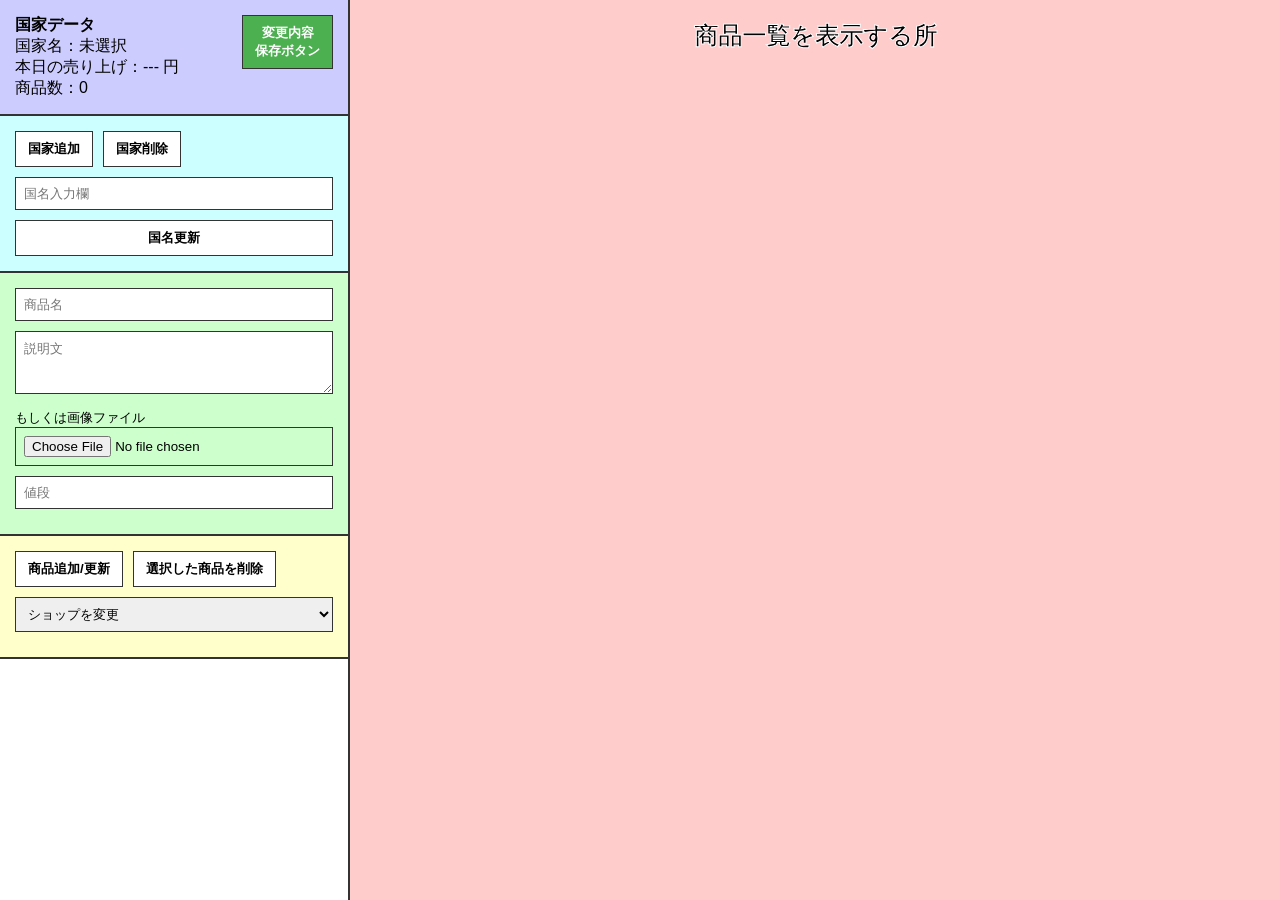
==== Admin.html @ f972bc2b "Create Admin.html" ====
<!DOCTYPE html>
<html lang="ja">
<head>
    <meta charset="UTF-8">
    <title>管理サイト</title>
    <style>
        * { box-sizing: border-box; margin: 0; padding: 0; }
        body { font-family: sans-serif; display: flex; height: 100vh; overflow: hidden; }
        
        /* 左側：操作パネル */
        #control-panel { width: 350px; display: flex; flex-direction: column; border-right: 2px solid #333; overflow-y: auto; }
        .panel-section { padding: 15px; border-bottom: 2px solid #333; }
        
        /* 配色再現 */
        .color-purple { background-color: #ccccff; }
        .color-cyan { background-color: #ccffff; }
        .color-green { background-color: #ccffcc; }
        .color-yellow { background-color: #ffffcc; }
        
        h3 { margin-bottom: 10px; font-size: 1rem; }
        .input-group { margin-bottom: 10px; }
        .input-group input, .input-group textarea, .input-group select { width: 100%; padding: 8px; border: 1px solid #333; }
        .btn { padding: 8px 12px; background: #fff; border: 1px solid #333; cursor: pointer; font-weight: bold; }
        .btn:hover { background: #eee; }
        .btn-save { background-color: #4CAF50; color: white; float: right; }
        
        /* 右側：プレビュー領域 */
        #preview-area { flex-grow: 1; background-color: #ffcccc; padding: 20px; overflow-y: auto; }
        .preview-title { text-align: center; font-size: 1.5rem; font-weight: bold; margin-bottom: 20px; -webkit-text-stroke: 1px white; }
        
        #preview-grid { display: grid; grid-template-columns: repeat(auto-fill, minmax(200px, 1fr)); gap: 20px; }
        .item-card { background-color: #fff; border: 1px solid #333; display: flex; flex-direction: column; height: 250px; position: relative; }
        .item-name { text-align: center; padding: 10px; border-bottom: 1px solid #333; font-weight: bold; }
        .item-content { flex-grow: 1; padding: 10px; text-align: center; display: flex; align-items: center; justify-content: center; font-size: 0.9rem; overflow: hidden; }
        .item-content img { max-width: 100%; max-height: 100px; object-fit: contain; }
        .item-price { width: 100%; padding: 15px; background-color: #f9f9f9; border-top: 1px solid #333; text-align: center; font-weight: bold; }
        
        /* 選択状態 */
        .selected-card { border: 3px solid red; }
    </style>
</head>
<body>

    <div id="control-panel">
        <div class="panel-section color-purple">
            <button class="btn btn-save" onclick="saveDataToGitHub()">変更内容<br>保存ボタン</button>
            <p><strong>国家データ</strong></p>
            <p>国家名：<span id="info-country-name">未選択</span></p>
            <p>本日の売り上げ：<span id="info-sales">---</span> 円</p>
            <p>商品数：<span id="info-item-count">0</span></p>
        </div>

        <div class="panel-section color-cyan">
            <div style="display: flex; gap: 10px; margin-bottom: 10px;">
                <button class="btn" onclick="addCountry()">国家追加</button>
                <button class="btn" onclick="deleteCountry()">国家削除</button>
            </div>
            <div class="input-group">
                <input type="text" id="input-country-name" placeholder="国名入力欄">
            </div>
            <button class="btn" onclick="updateCountryName()" style="width: 100%;">国名更新</button>
        </div>

        <div class="panel-section color-green">
            <div class="input-group">
                <input type="text" id="input-item-name" placeholder="商品名">
            </div>
            <div class="input-group">
                <textarea id="input-item-desc" placeholder="説明文" rows="3"></textarea>
            </div>
            <div class="input-group">
                <label style="font-size: 0.8rem;">もしくは画像ファイル</label>
                <input type="file" id="input-item-image" accept="image/*">
            </div>
            <div class="input-group">
                <input type="number" id="input-item-price" placeholder="値段">
            </div>
        </div>

        <div class="panel-section color-yellow">
            <div style="display: flex; gap: 10px; margin-bottom: 10px;">
                <button class="btn" onclick="saveItem()">商品追加/更新</button>
                <button class="btn" onclick="deleteItem()">選択した商品を削除</button>
            </div>
            <div class="input-group">
                <select id="shop-selector" onchange="changeShop()">
                    <option value="">ショップを変更</option>
                </select>
            </div>
        </div>
    </div>

    <div id="preview-area">
        <div class="preview-title">商品一覧を表示する所</div>
        <div id="preview-grid"></div>
    </div>

    <script>
        // =========================================================
        // 【▼ 要変更 ▼】 GitHubリポジトリの情報を入力してください
        // =========================================================
        const GITHUB_TOKEN = "ここにGitHubのPersonal Access Tokenを貼り付け";
        const REPO_OWNER = "あなたのGitHubユーザー名";
        const REPO_NAME = "リポジトリ名";
        const DATA_FILE_PATH = "data.json";
        // =========================================================

        let adminData = { countries: [], items: [] };
        let currentShopId = null;
        let selectedItemId = null;
        let dataFileSha = null; // GitHub上書き更新に必要

        // 初期読み込み
        window.onload = async () => {
            if (GITHUB_TOKEN === "ここにGitHubのPersonal Access Tokenを貼り付け") {
                alert("コード内の GitHub Token 等の情報を設定してください。");
                return;
            }
            await fetchGitHubData();
            updateShopSelector();
            if (adminData.countries.length > 0) {
                document.getElementById('shop-selector').value = adminData.countries[0].id;
                changeShop();
            }
        };

        // GitHubから data.json を取得
        async function fetchGitHubData() {
            try {
                const res = await fetch(`https://api.github.com/repos/${REPO_OWNER}/${REPO_NAME}/contents/${DATA_FILE_PATH}`, {
                    headers: { 'Authorization': `token ${GITHUB_TOKEN}` }
                });
                if (res.status === 404) {
                    adminData = { countries: [], items: [] }; // 新規作成
                    return;
                }
                const json = await res.json();
                dataFileSha = json.sha; // 更新用にSHAを保持
                const decoded = decodeURIComponent(escape(atob(json.content)));
                adminData = JSON.parse(decoded);
            } catch (e) {
                console.error("データ取得エラー", e);
            }
        }

        // GitHubへ data.json を保存
        async function saveDataToGitHub() {
            try {
                const contentStr = JSON.stringify(adminData, null, 2);
                const encoded = btoa(unescape(encodeURIComponent(contentStr)));
                const body = {
                    message: "Update data.json via Admin",
                    content: encoded,
                    sha: dataFileSha
                };
                
                const res = await fetch(`https://api.github.com/repos/${REPO_OWNER}/${REPO_NAME}/contents/${DATA_FILE_PATH}`, {
                    method: 'PUT',
                    headers: {
                        'Authorization': `token ${GITHUB_TOKEN}`,
                        'Content-Type': 'application/json'
                    },
                    body: JSON.stringify(body)
                });
                
                const resJson = await res.json();
                dataFileSha = resJson.content.sha;
                alert("保存が完了しました！");
            } catch (e) {
                alert("保存に失敗しました。");
                console.error(e);
            }
        }

        // 画像をGitHubにアップロードしてURLを返す
        async function uploadImageToGitHub(file) {
            return new Promise((resolve, reject) => {
                const reader = new FileReader();
                reader.onload = async (e) => {
                    const base64Data = e.target.result.split(',')[1];
                    const fileName = `img_${Date.now()}.png`;
                    const path = `image/${fileName}`;
                    
                    try {
                        await fetch(`https://api.github.com/repos/${REPO_OWNER}/${REPO_NAME}/contents/${path}`, {
                            method: 'PUT',
                            headers: { 'Authorization': `token ${GITHUB_TOKEN}`, 'Content-Type': 'application/json' },
                            body: JSON.stringify({ message: "Upload image", content: base64Data })
                        });
                        resolve(path); // View.htmlから読み込める相対パス
                    } catch (err) {
                        reject(err);
                    }
                };
                reader.readAsDataURL(file);
            });
        }

        // UI更新処理
        function updateShopSelector() {
            const selector = document.getElementById('shop-selector');
            selector.innerHTML = '<option value="">ショップを変更</option>';
            adminData.countries.forEach(c => {
                const opt = document.createElement('option');
                opt.value = c.id;
                opt.textContent = c.name;
                selector.appendChild(opt);
            });
        }

        function changeShop() {
            currentShopId = document.getElementById('shop-selector').value;
            const country = adminData.countries.find(c => c.id === currentShopId);
            if (country) {
                document.getElementById('info-country-name').textContent = country.name;
                document.getElementById('input-country-name').value = country.name;
            }
            selectedItemId = null; // ショップ変更時は選択解除
            clearItemInputs();
            renderPreview();
        }

        function renderPreview() {
            const grid = document.getElementById('preview-grid');
            grid.innerHTML = '';
            let itemCount = 0;

            if (currentShopId) {
                const items = adminData.items.filter(i => i.countryId === currentShopId);
                itemCount = items.length;
                items.forEach(item => {
                    const card = document.createElement('div');
                    card.className = `item-card ${item.id === selectedItemId ? 'selected-card' : ''}`;
                    card.onclick = () => selectItem(item);
                    
                    const content = item.image ? `<img src="${item.image}" alt="">` : `<p>${item.description}</p>`;
                    card.innerHTML = `
                        <div class="item-name">${item.name}</div>
                        <div class="item-content">${content}</div>
                        <div class="item-price">${item.price} 円</div>
                    `;
                    grid.appendChild(card);
                });
            }
            document.getElementById('info-item-count').textContent = itemCount;
        }

        // 国家操作
        function addCountry() {
            const newId = `country_${Date.now()}`;
            adminData.countries.push({ id: newId, name: "新規国家" });
            updateShopSelector();
            document.getElementById('shop-selector').value = newId;
            changeShop();
        }

        function deleteCountry() {
            if (!currentShopId || !confirm("本当にこの国家を削除しますか？")) return;
            adminData.countries = adminData.countries.filter(c => c.id !== currentShopId);
            adminData.items = adminData.items.filter(i => i.countryId !== currentShopId);
            currentShopId = null;
            updateShopSelector();
            renderPreview();
        }

        function updateCountryName() {
            if (!currentShopId) return;
            const newName = document.getElementById('input-country-name').value;
            const c = adminData.countries.find(c => c.id === currentShopId);
            if (c) c.name = newName;
            document.getElementById('info-country-name').textContent = newName;
            updateShopSelector();
            document.getElementById('shop-selector').value = currentShopId;
        }

        // 商品操作
        function selectItem(item) {
            selectedItemId = item.id;
            document.getElementById('input-item-name').value = item.name;
            document.getElementById('input-item-desc').value = item.description;
            document.getElementById('input-item-price').value = item.price;
            document.getElementById('input-item-image').value = ""; // file inputはリセット
            renderPreview();
        }

        function clearItemInputs() {
            document.getElementById('input-item-name').value = "";
            document.getElementById('input-item-desc').value = "";
            document.getElementById('input-item-price').value = "";
            document.getElementById('input-item-image').value = "";
        }

        async function saveItem() {
            if (!currentShopId) return alert("ショップを選択してください。");
            
            const name = document.getElementById('input-item-name').value;
            const desc = document.getElementById('input-item-desc').value;
            const price = parseInt(document.getElementById('input-item-price').value, 10);
            const imageFile = document.getElementById('input-item-image').files[0];

            if (!name || isNaN(price)) return alert("商品名と値段を正しく入力してください。");

            let imagePath = "";
            if (imageFile) {
                try {
                    imagePath = await uploadImageToGitHub(imageFile);
                } catch (e) {
                    return alert("画像のアップロードに失敗しました。");
                }
            }

            if (selectedItemId) {
                // 更新
                const item = adminData.items.find(i => i.id === selectedItemId);
                item.name = name;
                item.description = desc;
                item.price = price;
                if (imagePath) item.image = imagePath;
            } else {
                // 新規追加
                adminData.items.push({
                    id: `item_${Date.now()}`,
                    countryId: currentShopId,
                    name: name,
                    description: desc,
                    image: imagePath,
                    price: price
                });
            }
            
            clearItemInputs();
            selectedItemId = null;
            renderPreview();
        }

        function deleteItem() {
            if (!selectedItemId) return;
            adminData.items = adminData.items.filter(i => i.id !== selectedItemId);
            selectedItemId = null;
            clearItemInputs();
            renderPreview();
        }
    </script>
</body>
</html>
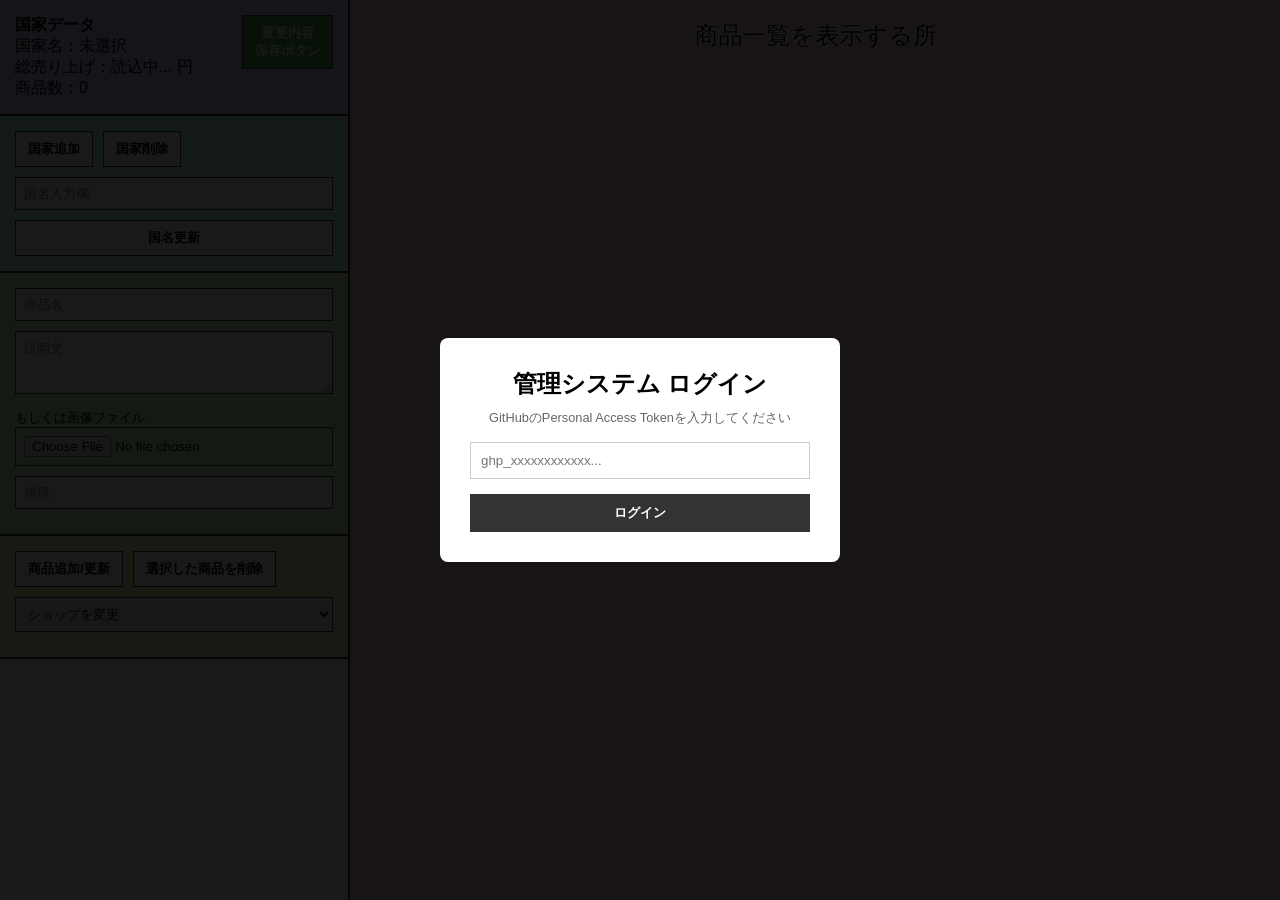
==== commit 0c2c6947: "Update Admin.html" ====
--- a/Admin.html
+++ b/Admin.html
@@ -7,16 +7,19 @@
         * { box-sizing: border-box; margin: 0; padding: 0; }
         body { font-family: sans-serif; display: flex; height: 100vh; overflow: hidden; }
         
+        /* ログイン（トークン入力）モーダル */
+        #login-modal { position: fixed; top: 0; left: 0; width: 100%; height: 100%; background-color: rgba(0, 0, 0, 0.9); display: flex; justify-content: center; align-items: center; z-index: 2000; }
+        .login-content { background-color: white; padding: 30px; border-radius: 8px; text-align: center; width: 400px; }
+        .login-content input { width: 100%; padding: 10px; margin: 15px 0; border: 1px solid #ccc; }
+        .login-content button { padding: 10px 20px; background-color: #333; color: white; border: none; cursor: pointer; font-weight: bold; width: 100%; }
+
         /* 左側：操作パネル */
         #control-panel { width: 350px; display: flex; flex-direction: column; border-right: 2px solid #333; overflow-y: auto; }
         .panel-section { padding: 15px; border-bottom: 2px solid #333; }
-        
-        /* 配色再現 */
         .color-purple { background-color: #ccccff; }
         .color-cyan { background-color: #ccffff; }
         .color-green { background-color: #ccffcc; }
         .color-yellow { background-color: #ffffcc; }
-        
         h3 { margin-bottom: 10px; font-size: 1rem; }
         .input-group { margin-bottom: 10px; }
         .input-group input, .input-group textarea, .input-group select { width: 100%; padding: 8px; border: 1px solid #333; }
@@ -27,26 +30,32 @@
         /* 右側：プレビュー領域 */
         #preview-area { flex-grow: 1; background-color: #ffcccc; padding: 20px; overflow-y: auto; }
         .preview-title { text-align: center; font-size: 1.5rem; font-weight: bold; margin-bottom: 20px; -webkit-text-stroke: 1px white; }
-        
         #preview-grid { display: grid; grid-template-columns: repeat(auto-fill, minmax(200px, 1fr)); gap: 20px; }
-        .item-card { background-color: #fff; border: 1px solid #333; display: flex; flex-direction: column; height: 250px; position: relative; }
+        .item-card { background-color: #fff; border: 1px solid #333; display: flex; flex-direction: column; height: 250px; position: relative; cursor: pointer; }
         .item-name { text-align: center; padding: 10px; border-bottom: 1px solid #333; font-weight: bold; }
         .item-content { flex-grow: 1; padding: 10px; text-align: center; display: flex; align-items: center; justify-content: center; font-size: 0.9rem; overflow: hidden; }
         .item-content img { max-width: 100%; max-height: 100px; object-fit: contain; }
         .item-price { width: 100%; padding: 15px; background-color: #f9f9f9; border-top: 1px solid #333; text-align: center; font-weight: bold; }
-        
-        /* 選択状態 */
         .selected-card { border: 3px solid red; }
     </style>
 </head>
 <body>
+
+    <div id="login-modal">
+        <div class="login-content">
+            <h2>管理システム ログイン</h2>
+            <p style="font-size: 0.8rem; color: #666; margin-top: 10px;">GitHubのPersonal Access Tokenを入力してください</p>
+            <input type="password" id="input-token" placeholder="ghp_xxxxxxxxxxxx...">
+            <button onclick="login()">ログイン</button>
+        </div>
+    </div>
 
     <div id="control-panel">
         <div class="panel-section color-purple">
             <button class="btn btn-save" onclick="saveDataToGitHub()">変更内容<br>保存ボタン</button>
             <p><strong>国家データ</strong></p>
             <p>国家名：<span id="info-country-name">未選択</span></p>
-            <p>本日の売り上げ：<span id="info-sales">---</span> 円</p>
+            <p>総売り上げ：<span id="info-sales">読込中...</span> 円</p>
             <p>商品数：<span id="info-item-count">0</span></p>
         </div>
 
@@ -96,83 +105,113 @@
     </div>
 
     <script>
-        // =========================================================
-        // 【▼ 要変更 ▼】 GitHubリポジトリの情報を入力してください
-        // =========================================================
-        const GITHUB_TOKEN = "ここにGitHubのPersonal Access Tokenを貼り付け";
-        const REPO_OWNER = "あなたのGitHubユーザー名";
-        const REPO_NAME = "リポジトリ名";
+        // =========================================================================
+        // 【★★★ 必須設定箇所 ★★★】 以下の3つをあなたの環境に合わせて書き換えてください
+        // =========================================================================
+        
+        // 1. あなたのGitHubユーザー名（例: "my-account-name"）
+        const REPO_OWNER = "Charlotte5227"; 
+        
+        // 2. 作成したGitHubリポジトリ名（例: "world-economy-game"）
+        const REPO_NAME = "Economy_Site"; 
+        
+        // 3. 【新しいデプロイ】で発行されたGASのウェブアプリURL
+        const GAS_URL = "https://script.google.com/macros/s/AKfycbzwKCQbkKFs-WcxUBkxaF1xGWVRueg4aNUHkLwcmiSA7slNznaUGaqVVc6xt3tFTmyLLA/exec"; 
+        
+        // =========================================================================
+
         const DATA_FILE_PATH = "data.json";
-        // =========================================================
-
+        let userToken = ""; // 画面から入力されたトークンを保持する変数
+        
         let adminData = { countries: [], items: [] };
         let currentShopId = null;
         let selectedItemId = null;
-        let dataFileSha = null; // GitHub上書き更新に必要
-
-        // 初期読み込み
-        window.onload = async () => {
-            if (GITHUB_TOKEN === "ここにGitHubのPersonal Access Tokenを貼り付け") {
-                alert("コード内の GitHub Token 等の情報を設定してください。");
-                return;
-            }
+        let dataFileSha = null;
+
+        // --- ログイン処理 ---
+        async function login() {
+            const tokenInput = document.getElementById('input-token').value;
+            if (!tokenInput) return alert("トークンを入力してください。");
+            
+            userToken = tokenInput; // トークンを変数に記憶（画面を閉じると消えます）
+            
+            try {
+                // トークンが正しいかテスト通信
+                const res = await fetch(`https://api.github.com/user`, {
+                    headers: { 'Authorization': `token ${userToken}` }
+                });
+                
+                if (res.ok) {
+                    document.getElementById('login-modal').style.display = 'none';
+                    await initAdmin(); // 管理画面の初期化へ
+                } else {
+                    alert("トークンが間違っているか、権限がありません。");
+                    userToken = ""; // リセット
+                }
+            } catch (e) {
+                alert("通信エラーが発生しました。");
+            }
+        }
+
+        // --- 管理画面の初期化 ---
+        async function initAdmin() {
             await fetchGitHubData();
+            await fetchSalesData(); // GASから売上を取得
             updateShopSelector();
             if (adminData.countries.length > 0) {
                 document.getElementById('shop-selector').value = adminData.countries[0].id;
                 changeShop();
             }
-        };
-
-        // GitHubから data.json を取得
+        }
+
+        // --- GASから売上合計を取得 ---
+        async function fetchSalesData() {
+            if (GAS_URL === "ここにGASのウェブアプリURLを貼り付けてください") return;
+            try {
+                const res = await fetch(GAS_URL); // GET通信
+                const json = await res.json();
+                if (json.sales !== undefined) {
+                    document.getElementById('info-sales').textContent = json.sales.toLocaleString();
+                }
+            } catch (e) {
+                console.error("売上取得エラー:", e);
+                document.getElementById('info-sales').textContent = "エラー";
+            }
+        }
+
+        // --- 以下、前回と同じGitHubデータの取得・保存・プレビュー処理 ---
+        
         async function fetchGitHubData() {
             try {
                 const res = await fetch(`https://api.github.com/repos/${REPO_OWNER}/${REPO_NAME}/contents/${DATA_FILE_PATH}`, {
-                    headers: { 'Authorization': `token ${GITHUB_TOKEN}` }
-                });
-                if (res.status === 404) {
-                    adminData = { countries: [], items: [] }; // 新規作成
-                    return;
-                }
+                    headers: { 'Authorization': `token ${userToken}` } // 記憶したトークンを使用
+                });
+                if (res.status === 404) { adminData = { countries: [], items: [] }; return; }
                 const json = await res.json();
-                dataFileSha = json.sha; // 更新用にSHAを保持
+                dataFileSha = json.sha;
                 const decoded = decodeURIComponent(escape(atob(json.content)));
                 adminData = JSON.parse(decoded);
-            } catch (e) {
-                console.error("データ取得エラー", e);
-            }
-        }
-
-        // GitHubへ data.json を保存
+            } catch (e) { console.error("データ取得エラー", e); }
+        }
+
         async function saveDataToGitHub() {
             try {
                 const contentStr = JSON.stringify(adminData, null, 2);
                 const encoded = btoa(unescape(encodeURIComponent(contentStr)));
-                const body = {
-                    message: "Update data.json via Admin",
-                    content: encoded,
-                    sha: dataFileSha
-                };
+                const body = { message: "Update data.json via Admin", content: encoded, sha: dataFileSha };
                 
                 const res = await fetch(`https://api.github.com/repos/${REPO_OWNER}/${REPO_NAME}/contents/${DATA_FILE_PATH}`, {
                     method: 'PUT',
-                    headers: {
-                        'Authorization': `token ${GITHUB_TOKEN}`,
-                        'Content-Type': 'application/json'
-                    },
+                    headers: { 'Authorization': `token ${userToken}`, 'Content-Type': 'application/json' },
                     body: JSON.stringify(body)
                 });
                 
                 const resJson = await res.json();
                 dataFileSha = resJson.content.sha;
                 alert("保存が完了しました！");
-            } catch (e) {
-                alert("保存に失敗しました。");
-                console.error(e);
-            }
-        }
-
-        // 画像をGitHubにアップロードしてURLを返す
+            } catch (e) { alert("保存に失敗しました。"); console.error(e); }
+        }
+
         async function uploadImageToGitHub(file) {
             return new Promise((resolve, reject) => {
                 const reader = new FileReader();
@@ -184,19 +223,16 @@
                     try {
                         await fetch(`https://api.github.com/repos/${REPO_OWNER}/${REPO_NAME}/contents/${path}`, {
                             method: 'PUT',
-                            headers: { 'Authorization': `token ${GITHUB_TOKEN}`, 'Content-Type': 'application/json' },
+                            headers: { 'Authorization': `token ${userToken}`, 'Content-Type': 'application/json' },
                             body: JSON.stringify({ message: "Upload image", content: base64Data })
                         });
-                        resolve(path); // View.htmlから読み込める相対パス
-                    } catch (err) {
-                        reject(err);
-                    }
+                        resolve(path);
+                    } catch (err) { reject(err); }
                 };
                 reader.readAsDataURL(file);
             });
         }
 
-        // UI更新処理
         function updateShopSelector() {
             const selector = document.getElementById('shop-selector');
             selector.innerHTML = '<option value="">ショップを変更</option>';
@@ -215,7 +251,7 @@
                 document.getElementById('info-country-name').textContent = country.name;
                 document.getElementById('input-country-name').value = country.name;
             }
-            selectedItemId = null; // ショップ変更時は選択解除
+            selectedItemId = null;
             clearItemInputs();
             renderPreview();
         }
@@ -245,7 +281,6 @@
             document.getElementById('info-item-count').textContent = itemCount;
         }
 
-        // 国家操作
         function addCountry() {
             const newId = `country_${Date.now()}`;
             adminData.countries.push({ id: newId, name: "新規国家" });
@@ -273,13 +308,12 @@
             document.getElementById('shop-selector').value = currentShopId;
         }
 
-        // 商品操作
         function selectItem(item) {
             selectedItemId = item.id;
             document.getElementById('input-item-name').value = item.name;
             document.getElementById('input-item-desc').value = item.description;
             document.getElementById('input-item-price').value = item.price;
-            document.getElementById('input-item-image').value = ""; // file inputはリセット
+            document.getElementById('input-item-image').value = "";
             renderPreview();
         }
 
@@ -304,20 +338,16 @@
             if (imageFile) {
                 try {
                     imagePath = await uploadImageToGitHub(imageFile);
-                } catch (e) {
-                    return alert("画像のアップロードに失敗しました。");
-                }
+                } catch (e) { return alert("画像のアップロードに失敗しました。"); }
             }
 
             if (selectedItemId) {
-                // 更新
                 const item = adminData.items.find(i => i.id === selectedItemId);
                 item.name = name;
                 item.description = desc;
                 item.price = price;
                 if (imagePath) item.image = imagePath;
             } else {
-                // 新規追加
                 adminData.items.push({
                     id: `item_${Date.now()}`,
                     countryId: currentShopId,
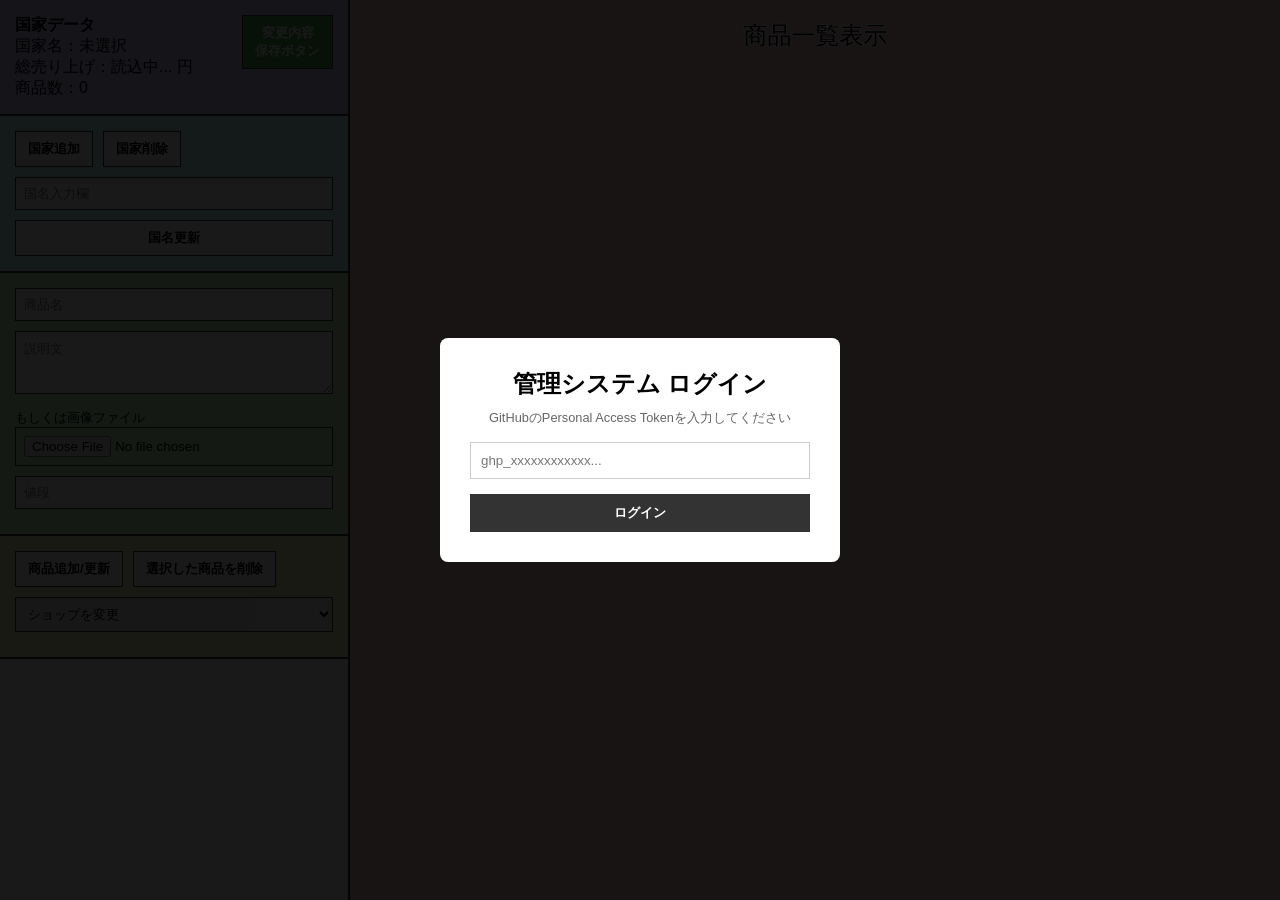
==== commit c5f728e5: "Update Admin.html" ====
--- a/Admin.html
+++ b/Admin.html
@@ -99,8 +99,8 @@
         </div>
     </div>
 
-    <div id="preview-area">
-        <div class="preview-title">商品一覧を表示する所</div>
+    <div id="preview-area" onclick="handleBackgroundClick(event)">
+        <div class="preview-title">商品一覧表示</div>
         <div id="preview-grid"></div>
     </div>
 
@@ -309,12 +309,32 @@
         }
 
         function selectItem(item) {
+            // 【変更点】すでに選択されている商品をもう一度クリックした場合は、選択を解除する
+            if (selectedItemId === item.id) {
+                selectedItemId = null;
+                clearItemInputs();
+                renderPreview();
+                return;
+            }
+
             selectedItemId = item.id;
             document.getElementById('input-item-name').value = item.name;
             document.getElementById('input-item-desc').value = item.description;
             document.getElementById('input-item-price').value = item.price;
             document.getElementById('input-item-image').value = "";
             renderPreview();
+        }
+
+        // 【新規追加】背景（何もないところ）をクリックした時に選択を解除する関数
+        function handleBackgroundClick(event) {
+            // クリックした要素が商品カード（.item-card）の外側だった場合のみ解除する
+            if (!event.target.closest('.item-card')) {
+                if (selectedItemId !== null) {
+                    selectedItemId = null;
+                    clearItemInputs();
+                    renderPreview();
+                }
+            }
         }
 
         function clearItemInputs() {
